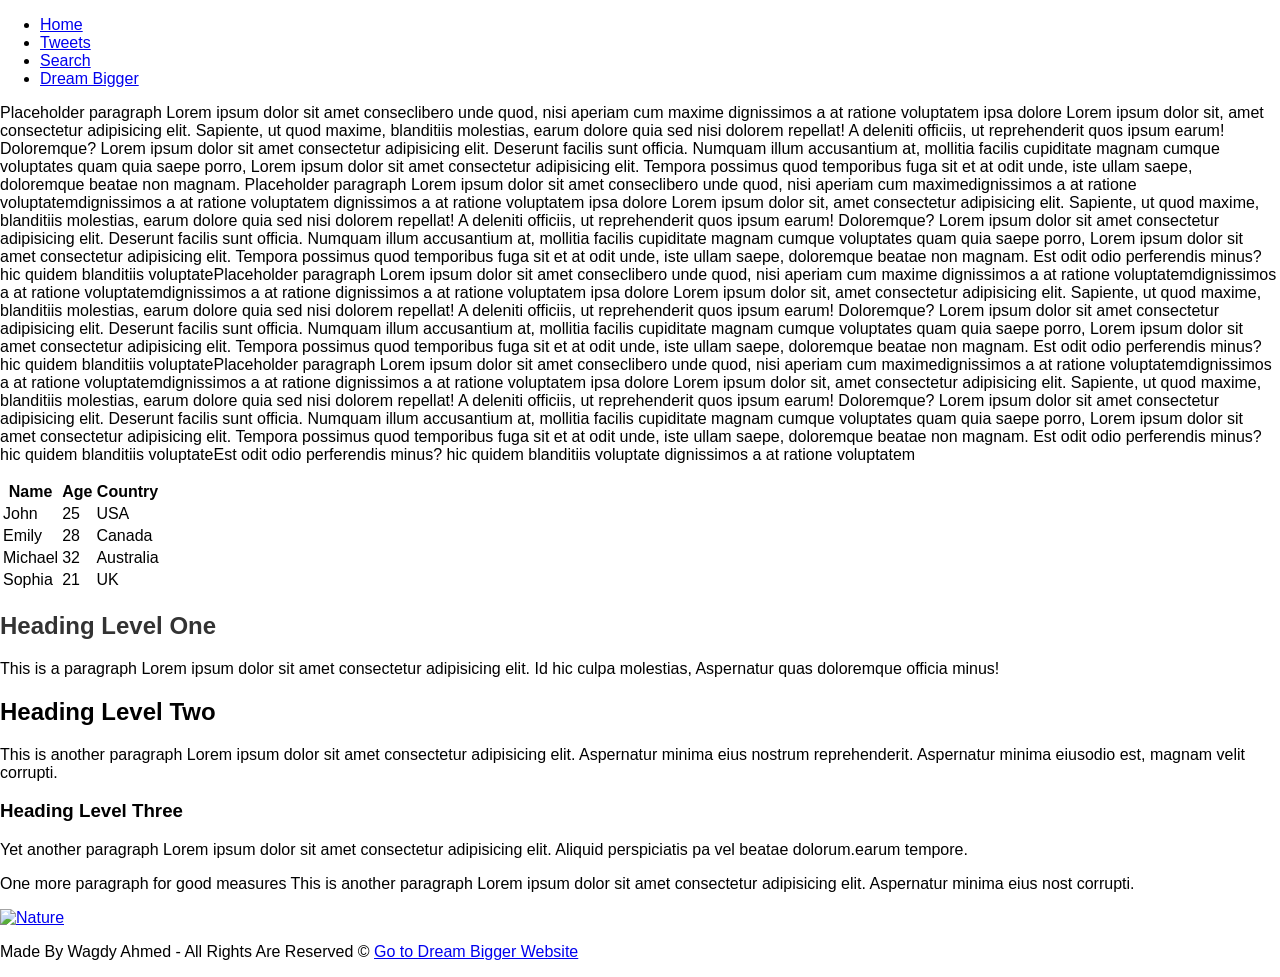
==== css_basic/index.html @ 2a639df0 "Some early styling" ====
<!DOCTYPE html>
<html lang="zxx">

<head>
    <meta charset="UTF-8">
    <meta name="viewport" content="width=device-width,initial-scale=1.0">
    <title>Home Web Page</title>
    <link rel="stylesheet" href="base.css">
    <link rel="stylesheet" href="styles.css">
</head>

<body>
    <header>
        <nav>
            <ul>
                <li><a href="index.html">Home</a></li>
                <li><a href="tweets.html">Tweets</a></li>
                <li><a href="https://duckduckgo.com/">Search</a></li>
                <li><a href="https://wagdy9.art.blog/">Dream Bigger</a></li>

            </ul>
        </nav>
    </header>

    <main>
        <aside>
            <p>Placeholder paragraph Lorem ipsum dolor sit amet conseclibero unde quod, nisi aperiam cum maxime
                dignissimos a at ratione voluptatem ipsa dolore Lorem ipsum dolor sit, amet consectetur adipisicing
                elit. Sapiente, ut quod maxime, blanditiis molestias, earum dolore quia sed nisi dolorem repellat! A
                deleniti officiis, ut reprehenderit quos ipsum earum! Doloremque? Lorem ipsum dolor sit amet consectetur
                adipisicing elit. Deserunt facilis sunt officia. Numquam illum accusantium at, mollitia facilis
                cupiditate magnam cumque voluptates quam quia saepe porro, Lorem ipsum dolor sit amet consectetur
                adipisicing elit. Tempora possimus quod temporibus fuga sit et at odit unde, iste ullam saepe,
                doloremque beatae non magnam. Placeholder paragraph Lorem ipsum dolor sit amet conseclibero unde quod,
                nisi aperiam cum maximedignissimos a at ratione voluptatemdignissimos a at ratione voluptatem
                dignissimos a at ratione voluptatem ipsa dolore Lorem ipsum dolor sit, amet consectetur adipisicing
                elit. Sapiente, ut quod maxime, blanditiis molestias, earum dolore quia sed nisi dolorem repellat! A
                deleniti officiis, ut reprehenderit quos ipsum earum! Doloremque? Lorem ipsum dolor sit amet consectetur
                adipisicing elit. Deserunt facilis sunt officia. Numquam illum accusantium at, mollitia facilis
                cupiditate magnam cumque voluptates quam quia saepe porro, Lorem ipsum dolor sit amet consectetur
                adipisicing elit. Tempora possimus quod temporibus fuga sit et at odit unde, iste ullam saepe,
                doloremque beatae non magnam. Est odit odio perferendis minus? hic quidem blanditiis
                voluptatePlaceholder paragraph Lorem ipsum dolor sit amet conseclibero unde quod, nisi aperiam cum
                maxime dignissimos a at ratione voluptatemdignissimos a at ratione voluptatemdignissimos a at ratione
                dignissimos a at ratione voluptatem ipsa dolore Lorem ipsum dolor sit, amet consectetur adipisicing
                elit. Sapiente, ut quod maxime, blanditiis molestias, earum dolore quia sed nisi dolorem repellat! A
                deleniti officiis, ut reprehenderit quos ipsum earum! Doloremque? Lorem ipsum dolor sit amet consectetur
                adipisicing elit. Deserunt facilis sunt officia. Numquam illum accusantium at, mollitia facilis
                cupiditate magnam cumque voluptates quam quia saepe porro, Lorem ipsum dolor sit amet consectetur
                adipisicing elit. Tempora possimus quod temporibus fuga sit et at odit unde, iste ullam saepe,
                doloremque beatae non magnam. Est odit odio perferendis minus? hic quidem blanditiis
                voluptatePlaceholder paragraph Lorem ipsum dolor sit amet conseclibero unde quod, nisi aperiam cum
                maximedignissimos a at ratione voluptatemdignissimos a at ratione voluptatemdignissimos a at ratione
                dignissimos a at ratione voluptatem ipsa dolore Lorem ipsum dolor sit, amet consectetur adipisicing
                elit. Sapiente, ut quod maxime, blanditiis molestias, earum dolore quia sed nisi dolorem repellat! A
                deleniti officiis, ut reprehenderit quos ipsum earum! Doloremque? Lorem ipsum dolor sit amet consectetur
                adipisicing elit. Deserunt facilis sunt officia. Numquam illum accusantium at, mollitia facilis
                cupiditate magnam cumque voluptates quam quia saepe porro, Lorem ipsum dolor sit amet consectetur
                adipisicing elit. Tempora possimus quod temporibus fuga sit et at odit unde, iste ullam saepe,
                doloremque beatae non magnam. Est odit odio perferendis minus? hic quidem blanditiis voluptateEst odit
                odio perferendis minus? hic quidem blanditiis voluptate dignissimos a at ratione voluptatem</p>
        </aside>
        <article>
            <table>
                <thead>
                    <tr>
                        <th>Name</th>
                        <th>Age</th>
                        <th>Country</th>
                    </tr>
                </thead>
                <tbody>
                    <tr>
                        <td>John</td>
                        <td>25</td>
                        <td>USA</td>
                    </tr>
                    <tr>
                        <td>Emily</td>
                        <td>28</td>
                        <td>Canada</td>
                    </tr>
                    <tr>
                        <td>Michael</td>
                        <td>32</td>
                        <td>Australia</td>
                    </tr>
                    <tr>
                        <td>Sophia</td>
                        <td>21</td>
                        <td>UK</td>
                    </tr>
                </tbody>
            </table>

            <h1>Heading Level One </h1>

            <p>This is a paragraph Lorem ipsum dolor sit amet consectetur adipisicing elit. Id hic culpa molestias,
                Aspernatur quas doloremque
                officia minus!</p>

            <h2>Heading Level Two</h2>

            <p>This is another paragraph Lorem ipsum dolor sit amet consectetur adipisicing elit. Aspernatur minima eius
                nostrum reprehenderit. Aspernatur minima eiusodio est, magnam velit corrupti.</p>

            <h3>Heading Level Three</h3>

            <p>Yet another paragraph Lorem ipsum dolor sit amet consectetur adipisicing elit. Aliquid perspiciatis
                pa vel beatae dolorum.earum tempore.
            </p>

            <p>One more paragraph for good measures This is another paragraph Lorem ipsum dolor sit amet consectetur
                adipisicing elit. Aspernatur minima eius
                nost corrupti.</p>

            <a href="https://www.example.com">
                <img src="https://getwallpapers.com/wallpaper/full/e/2/6/618308.jpg" alt="Nature">
            </a>
        </article>


    </main>

    <footer>
        <p>Made By Wagdy Ahmed - All Rights Are Reserved &#169; <a href="https://wagdy9.art.blog/" target="_blank"> Go
                to
                Dream Bigger Website</a>
        </p>
    </footer>
</body>

</html>
---- css_basic/base.css ----
/* base.css */

body {
    font-family: Arial, sans-serif;
    margin: 0;
    padding: 0;
}

h1 {
    color: #333;
}
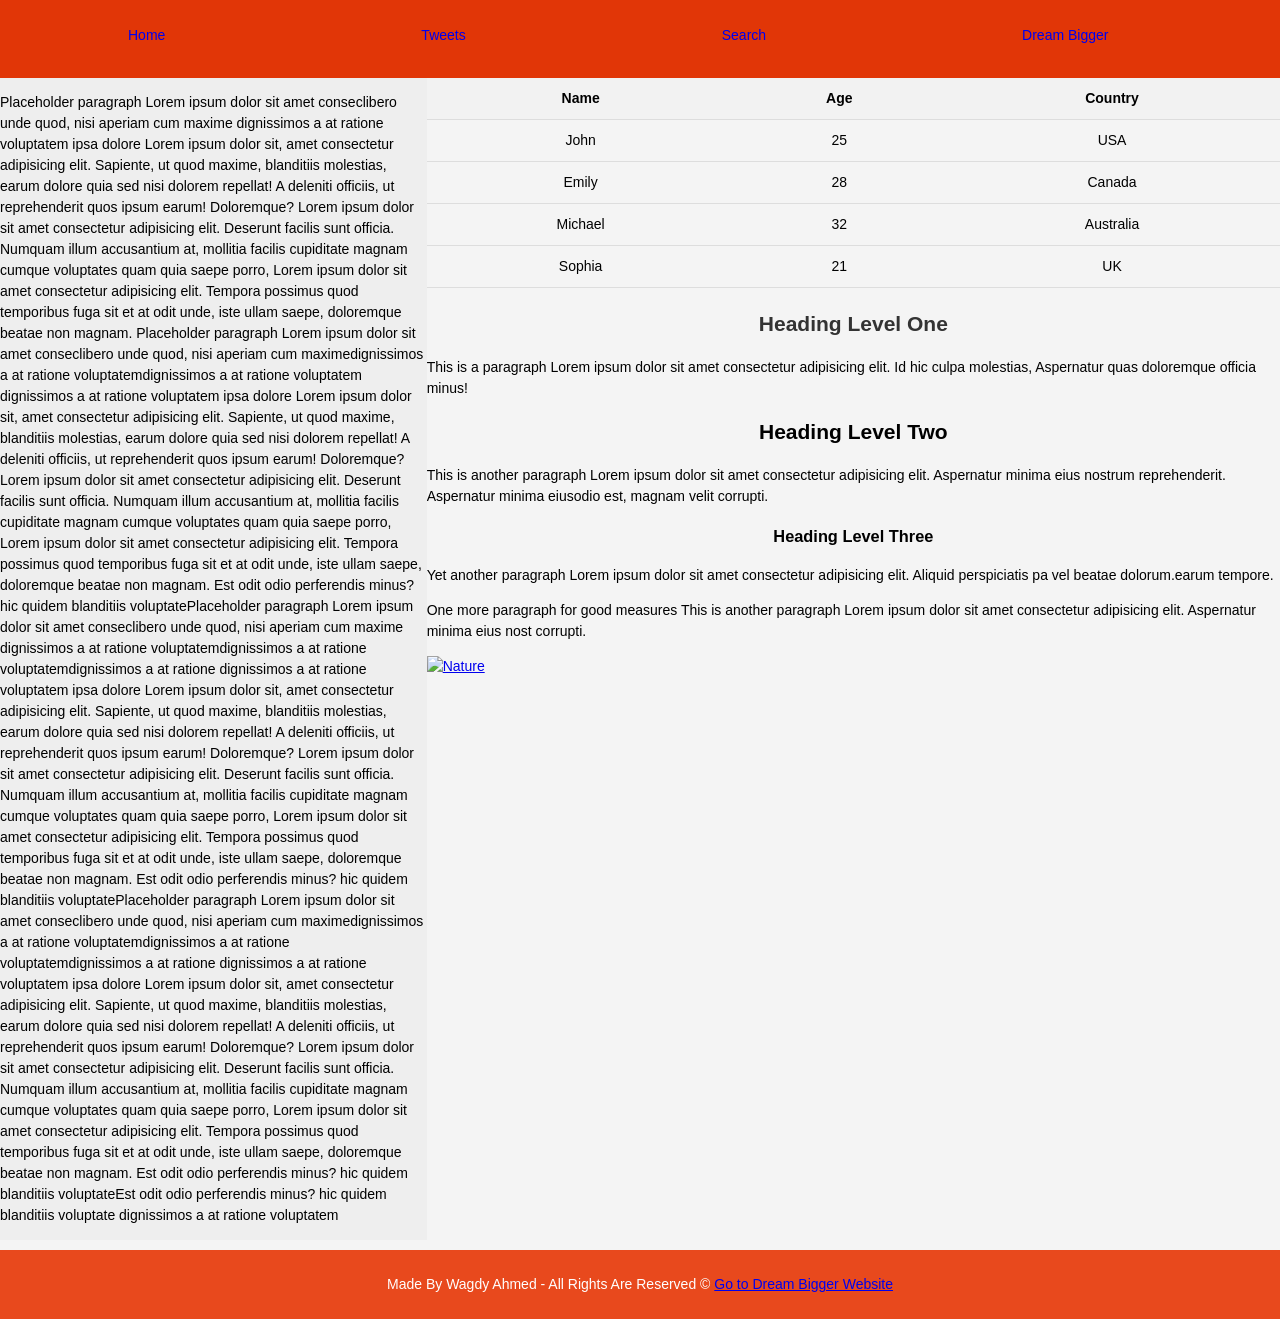
==== commit 377157a6: "Responsive web design" ====
--- a/css_basic/index.html
+++ b/css_basic/index.html
@@ -9,7 +9,7 @@
     <link rel="stylesheet" href="styles.css">
 </head>
 
-<body>
+<body class="works_on_smartphone">
     <header>
         <nav>
             <ul>
--- a/css_basic/styles.css
+++ b/css_basic/styles.css
@@ -0,0 +1,124 @@
+/*Apply flexbox to body and main*/
+body,
+main {
+    display: flex;
+}
+
+/* Set body as a column container*/
+body {
+    flex-direction: column;
+    font: 14px/1.5 Arial, Helvetica, sans-serif;
+    padding: 0;
+    margin: 0;
+    background-color: #f4f4f4
+}
+
+/* Set main as a row container*/
+main {
+    flex-direction: row;
+}
+
+/* Set main to automatically adjust height and width*/
+main {
+    flex: auto;
+}
+
+/* Set article to occupy 2/3 of the width*/
+article {
+    flex: 2;
+    overflow-y: auto;
+}
+
+/* Set aside to occupy 1/3 of the width*/
+aside {
+    flex: 1;
+    overflow-y: auto;
+    background-color: #eee;
+}
+
+/* The navigation bar to remove bullets*/
+ul {
+    list-style-type: none;
+    margin: 0;
+    padding: 0;
+}
+
+/* To remove decoration*/
+nav li a {
+    text-decoration: none;
+}
+
+/*To make the navigation bar floating*/
+li {
+    float: left;
+    display: inline;
+    padding: 0 10%;
+}
+
+/*Styling the header*/
+header {
+    background: #e13607;
+    color: #ffffff;
+    padding-top: 25px;
+    min-height: 50px;
+    border-bottom: #e13607 3px solid;
+}
+
+.twitter-tweet {
+    position: static;
+    background-color: #eee;
+}
+
+.topic {
+    font-variant: small-caps;
+    font-size: 30px;
+}
+
+footer {
+    padding: 10px;
+    margin-top: 10px;
+    color: #ffffff;
+    background-color: #e8491d;
+    text-align: center;
+}
+
+img {
+    width: 100%;
+    height: auto;
+}
+
+table {
+    width: 100%;
+    border-collapse: collapse;
+    margin-bottom: 20px;
+}
+
+th,
+td {
+    padding: 10px;
+    text-align: center;
+    border-bottom: 1px solid #ddd;
+}
+
+th {
+    background-color: #f2f2f2;
+    font-weight: bold;
+}
+
+@media (max-width: 768px) {
+    table {
+        font-size: 14px;
+    }
+
+    th,
+    td {
+        padding: 8px;
+    }
+}
+
+/*Aligning text of headers to center*/
+h1,
+h2,
+h3 {
+    text-align: center;
+}
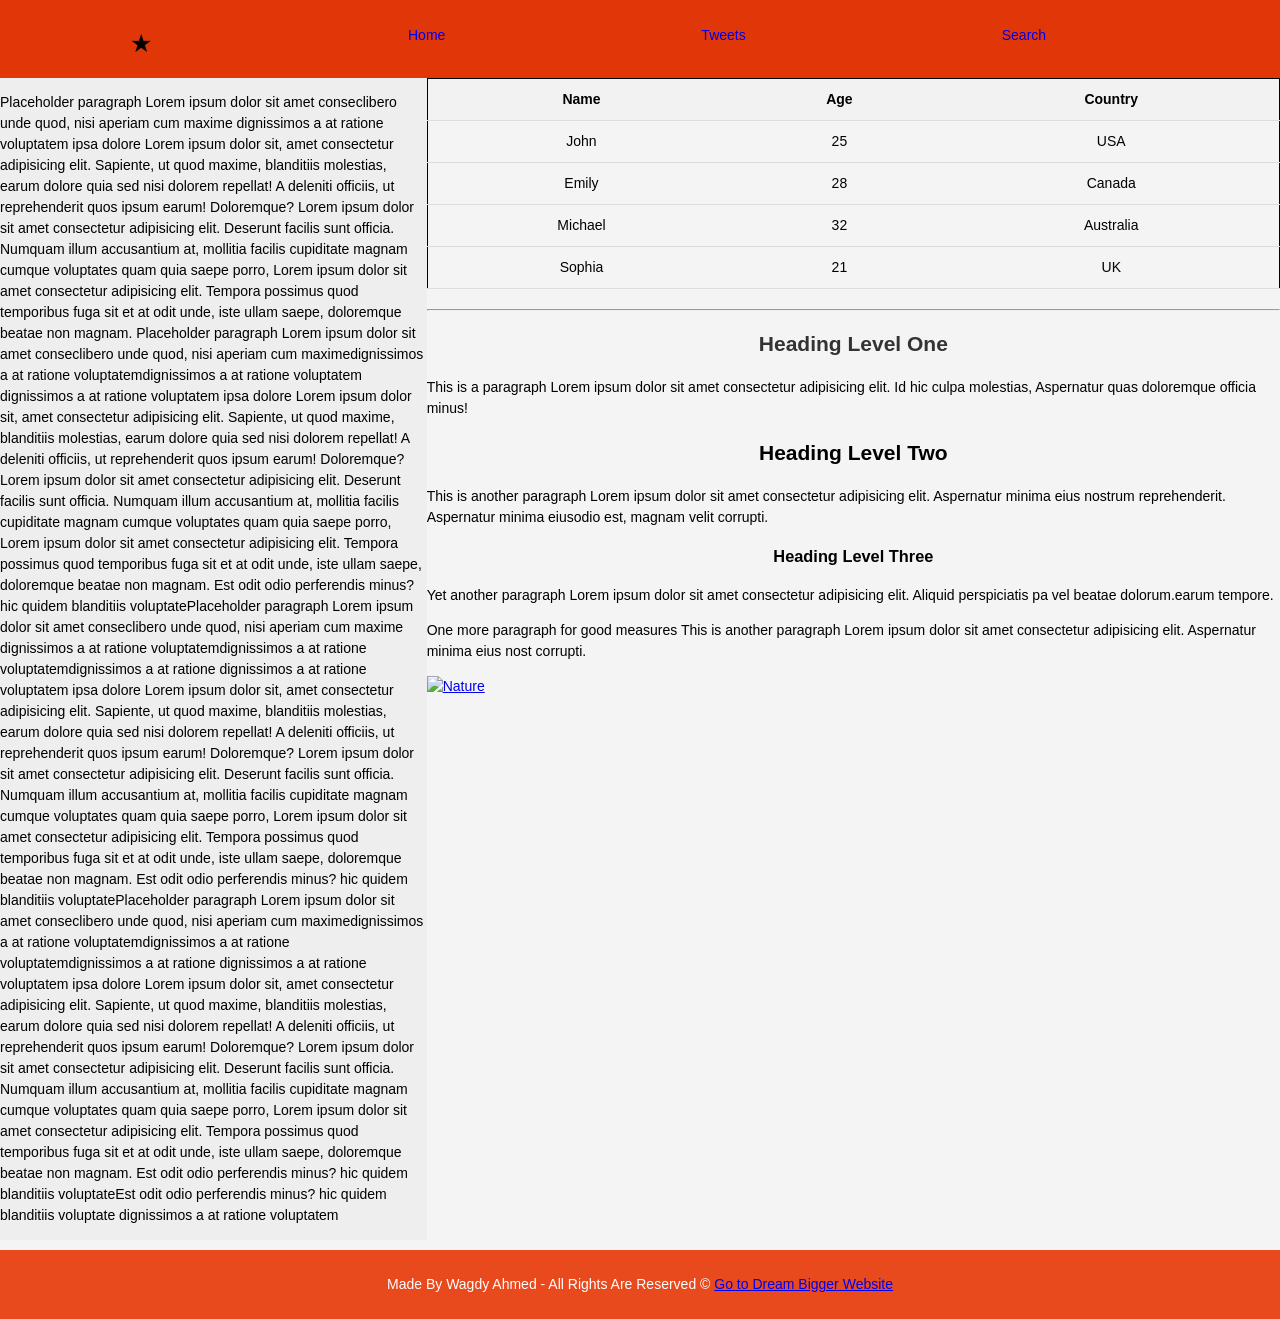
==== commit de738293: "Some more styling" ====
--- a/css_basic/index.html
+++ b/css_basic/index.html
@@ -13,11 +13,10 @@
     <header>
         <nav>
             <ul>
-                <li><a href="index.html">Home</a></li>
+                <li class="logo">&#9733;</li>
+                <li><a href="index101.html">Home</a></li>
                 <li><a href="tweets.html">Tweets</a></li>
                 <li><a href="https://duckduckgo.com/">Search</a></li>
-                <li><a href="https://wagdy9.art.blog/">Dream Bigger</a></li>
-
             </ul>
         </nav>
     </header>
@@ -92,6 +91,7 @@
                     </tr>
                 </tbody>
             </table>
+            <hr>
 
             <h1>Heading Level One </h1>
 
--- a/css_basic/styles.css
+++ b/css_basic/styles.css
@@ -14,12 +14,9 @@
 }
 
 /* Set main as a row container*/
+/* Set main to automatically adjust height and width*/
 main {
     flex-direction: row;
-}
-
-/* Set main to automatically adjust height and width*/
-main {
     flex: auto;
 }
 
@@ -91,6 +88,7 @@
     width: 100%;
     border-collapse: collapse;
     margin-bottom: 20px;
+    border: 1px solid black;
 }
 
 th,
@@ -121,4 +119,10 @@
 h2,
 h3 {
     text-align: center;
+}
+
+.logo {
+    font-size: 25px;
+    color: black;
+    margin-left: 2px;
 }
